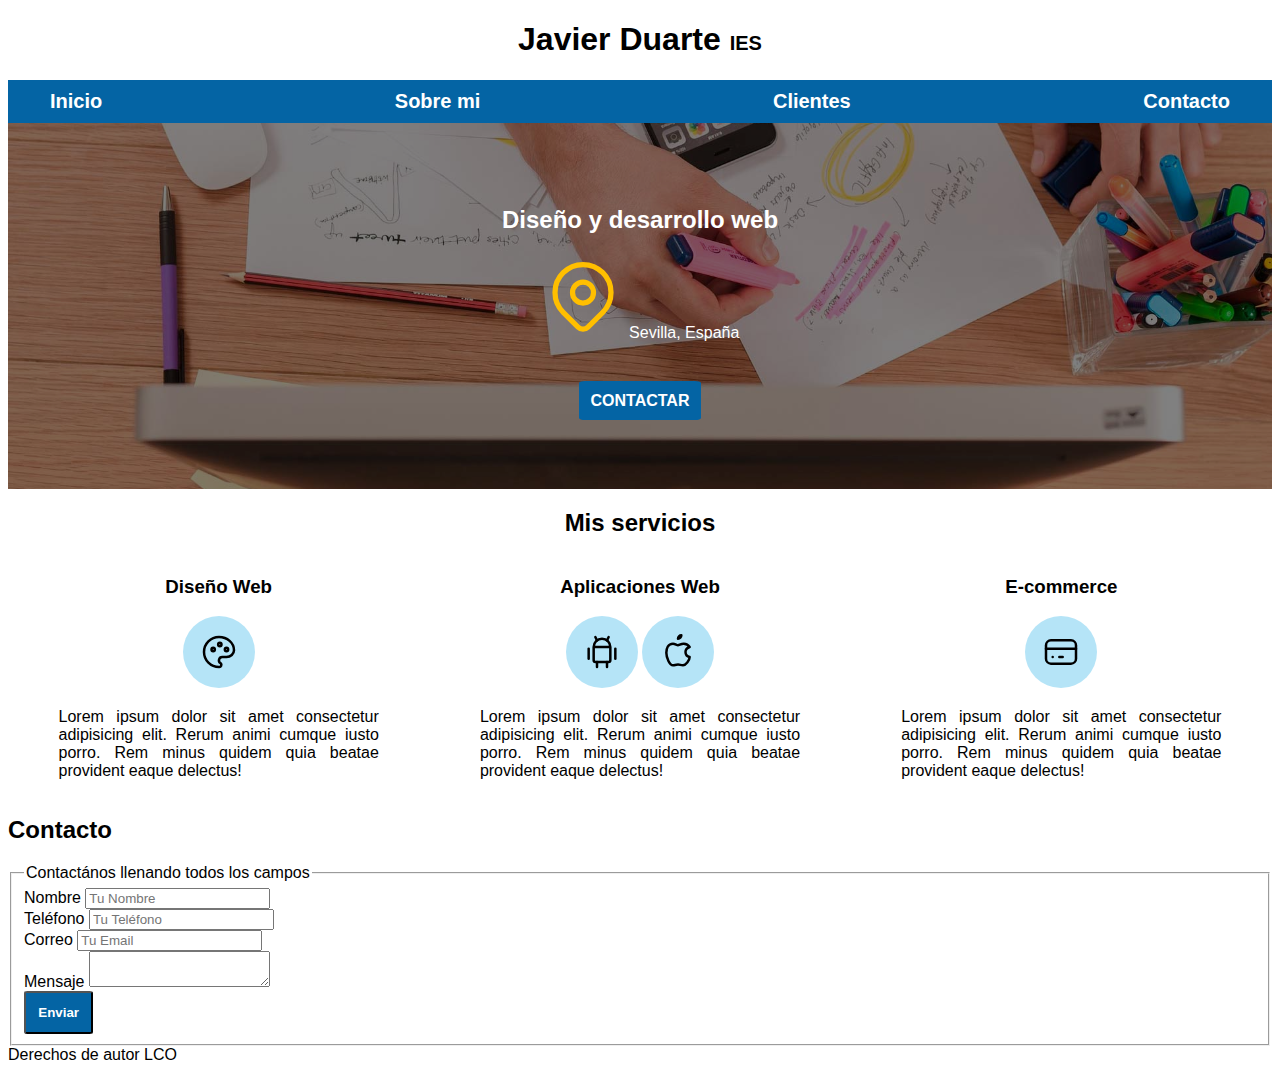
==== ejercicios/tema3/webPersonal_inicio/index.html @ ec829c6a "Actividad completar css" ====
<!DOCTYPE html>
<html lang="es">

<head>
    <meta charset="UTF-8">
    <meta name="viewport" content="width=device-width, initial-scale=1.0">
    <link href="css/style.css" type="text/css" rel="stylesheet">

    <title>Mi Web</title>
</head>

<body>
    <header>
        <h1 class="titulo">Javier Duarte <span>IES</span></h1>
    </header>

    <div class="nav-bg">
        <nav class="navegacion-principal contenedor">
            <a href="nosotros.html">Inicio</a>
            <a href="#">Sobre mi</a>
            <a href="#">Clientes</a>
            <a href="#">Contacto</a>
        </nav>
    </div>

    <section id="entrada"><!-- Id para añadir css -->
        <h2 class="titulo">Diseño y desarrollo web</h2>
        <p>
            <svg xmlns="http://www.w3.org/2000/svg" class="icon icon-tabler icon-tabler-map-pin" width="84" height="84"
                viewBox="0 0 24 24" stroke-width="1.5" stroke="#ffbf00" fill="none" stroke-linecap="round"
                stroke-linejoin="round">
                <path stroke="none" d="M0 0h24v24H0z" fill="none" />
                <path d="M9 11a3 3 0 1 0 6 0a3 3 0 0 0 -6 0" />
                <path d="M17.657 16.657l-4.243 4.243a2 2 0 0 1 -2.827 0l-4.244 -4.243a8 8 0 1 1 11.314 0z" />
            </svg>
            <a>Sevilla, España</a>
        </p><br>
        <p><a href="#" class="boton">CONTACTAR</a></p>
    </section>

    <main>
        <h2 class="titulo">Mis servicios</h2>
        <div id="central">
            <section>
                <h3>Diseño Web</h3>
                <svg xmlns="http://www.w3.org/2000/svg" class="icon icon-tabler icon-tabler-palette" width="40"
                    height="40" viewBox="0 0 24 24" stroke-width="1.5" stroke="#000000" fill="none"
                    stroke-linecap="round" stroke-linejoin="round">
                    <path stroke="none" d="M0 0h24v24H0z" fill="none" />
                    <path
                        d="M12 21a9 9 0 0 1 0 -18c4.97 0 9 3.582 9 8c0 1.06 -.474 2.078 -1.318 2.828c-.844 .75 -1.989 1.172 -3.182 1.172h-2.5a2 2 0 0 0 -1 3.75a1.3 1.3 0 0 1 -1 2.25" />
                    <path d="M8.5 10.5m-1 0a1 1 0 1 0 2 0a1 1 0 1 0 -2 0" />
                    <path d="M12.5 7.5m-1 0a1 1 0 1 0 2 0a1 1 0 1 0 -2 0" />
                    <path d="M16.5 10.5m-1 0a1 1 0 1 0 2 0a1 1 0 1 0 -2 0" />
                </svg>
                <p>Lorem ipsum dolor sit amet consectetur adipisicing elit. Rerum animi cumque iusto porro. Rem minus
                    quidem
                    quia beatae provident eaque delectus!</p>
            </section>

            <section>
                <h3>Aplicaciones Web</h3>
                <svg xmlns="http://www.w3.org/2000/svg" class="icon icon-tabler icon-tabler-brand-android" width="40"
                    height="40" viewBox="0 0 24 24" stroke-width="1.5" stroke="#000000" fill="none"
                    stroke-linecap="round" stroke-linejoin="round">
                    <path stroke="none" d="M0 0h24v24H0z" fill="none" />
                    <path d="M4 10l0 6" />
                    <path d="M20 10l0 6" />
                    <path d="M7 9h10v8a1 1 0 0 1 -1 1h-8a1 1 0 0 1 -1 -1v-8a5 5 0 0 1 10 0" />
                    <path d="M8 3l1 2" />
                    <path d="M16 3l-1 2" />
                    <path d="M9 18l0 3" />
                    <path d="M15 18l0 3" />
                </svg>
                <svg xmlns="http://www.w3.org/2000/svg" class="icon icon-tabler icon-tabler-brand-apple" width="40"
                    height="40" viewBox="0 0 24 24" stroke-width="1.5" stroke="#000000" fill="none"
                    stroke-linecap="round" stroke-linejoin="round">
                    <path stroke="none" d="M0 0h24v24H0z" fill="none" />
                    <path
                        d="M9 7c-3 0 -4 3 -4 5.5c0 3 2 7.5 4 7.5c1.088 -.046 1.679 -.5 3 -.5c1.312 0 1.5 .5 3 .5s4 -3 4 -5c-.028 -.01 -2.472 -.403 -2.5 -3c-.019 -2.17 2.416 -2.954 2.5 -3c-1.023 -1.492 -2.951 -1.963 -3.5 -2c-1.433 -.111 -2.83 1 -3.5 1c-.68 0 -1.9 -1 -3 -1z" />
                    <path d="M12 4a2 2 0 0 0 2 -2a2 2 0 0 0 -2 2" />
                </svg>
                <p>Lorem ipsum dolor sit amet consectetur adipisicing elit. Rerum animi cumque iusto porro. Rem minus
                    quidem
                    quia beatae provident eaque delectus!</p>
            </section>

            <section>
                <h3>E-commerce</h3>
                <svg xmlns="http://www.w3.org/2000/svg" class="icon icon-tabler icon-tabler-credit-card" width="40"
                    height="40" viewBox="0 0 24 24" stroke-width="1.5" stroke="#000000" fill="none"
                    stroke-linecap="round" stroke-linejoin="round">
                    <path stroke="none" d="M0 0h24v24H0z" fill="none" />
                    <path d="M3 5m0 3a3 3 0 0 1 3 -3h12a3 3 0 0 1 3 3v8a3 3 0 0 1 -3 3h-12a3 3 0 0 1 -3 -3z" />
                    <path d="M3 10l18 0" />
                    <path d="M7 15l.01 0" />
                    <path d="M11 15l2 0" />
                </svg>
                <p>Lorem ipsum dolor sit amet consectetur adipisicing elit. Rerum animi cumque iusto porro. Rem minus
                    quidem
                    quia beatae provident eaque delectus!</p>
            </section>
        </div>
        <section>
            <h2>Contacto</h2>
            <form>
                <fieldset>
                    <legend>Contactános llenando todos los campos</legend>

                    <div class="contenedor-campos">
                        <div class="campo">
                            <label>Nombre</label>
                            <input class="input-text" type="text" placeholder="Tu Nombre">
                        </div>

                        <div class="campo">
                            <label>Teléfono</label>
                            <input class="input-text" type="tel" placeholder="Tu Teléfono">
                        </div>

                        <div class="campo">
                            <label>Correo</label>
                            <input class="input-text" type="email" placeholder="Tu Email">
                        </div>

                        <div class="campo">
                            <label>Mensaje</label>
                            <textarea class="input-text"></textarea>
                        </div>
                    </div> <!-- .contenedor-campos -->

                    <div class="alinear-derecha flex">
                        <input class="boton" type="submit" value="Enviar">
                    </div>
                </fieldset>
            </form>
        </section>

        <footer>Derechos de autor LCO</footer>

    </main>



</body>

</html>
---- ejercicios/tema3/webPersonal_inicio/css/style.css ----
:root {
    --blanco: #ffffff;
    --oscuro: #212121;
    --primario: #b5e4f7;
    --secundario: #0464a4;
    --gris: #757575;
    --fuente-principal: 3.8rem;
}

html {
    font-size: 62.5%;
}

body {
    font-size: 16px;
    font-family: Arial, Helvetica, sans-serif;
}

.titulo {
    text-align: center;
}

.titulo span {
    font-size: 2rem;
}

.contenedor {
    max-width: 120rem;
    margin: 0 auto;
}

.navegacion-principal {
    display: flex;
    flex-direction: row;
    /* Menú horizontal */
    justify-content: space-between;
    /* Espacio entre elementos */

}

.nav-bg {
    background-color: var(--secundario);
}

.navegacion-principal a {
    text-align: center;
    color: var(--blanco);
    text-decoration: none;
    font-weight: 700;
    font-size: 2rem;
    padding: 1rem;
}

.navegacion-principal a:hover {
    background-color: var(--primario);
    color: var(--oscuro);
}

#entrada {
    position: relative;
    text-align: center;
    color: var(--blanco);
    padding: 5%;
    overflow: hidden;
}

#entrada::before {
    content: "";
    position: absolute;
    top: 0;
    left: 0;
    width: 100%;
    height: 100%;
    background-image: url('../img/hero.jpg');
    background-size: cover;
    background-position: center;
    filter: brightness(0.5);
    z-index: -1;
}

.boton{
    text-decoration: none;
    color: var(--blanco);
    background-color: var(--secundario);
    padding: 1%;
    border-radius: 5%;
    font-weight: bold;
}

#central {
    display: flex;
    justify-content: space-between;
    text-align: center;
}

#central section {
    padding-right: 4%;
    padding-left: 4%;
}

#central svg {
    background-color: var(--primario);
    padding: 5%;
    border-radius: 50%;
}


#central p {
    text-align: justify;
}
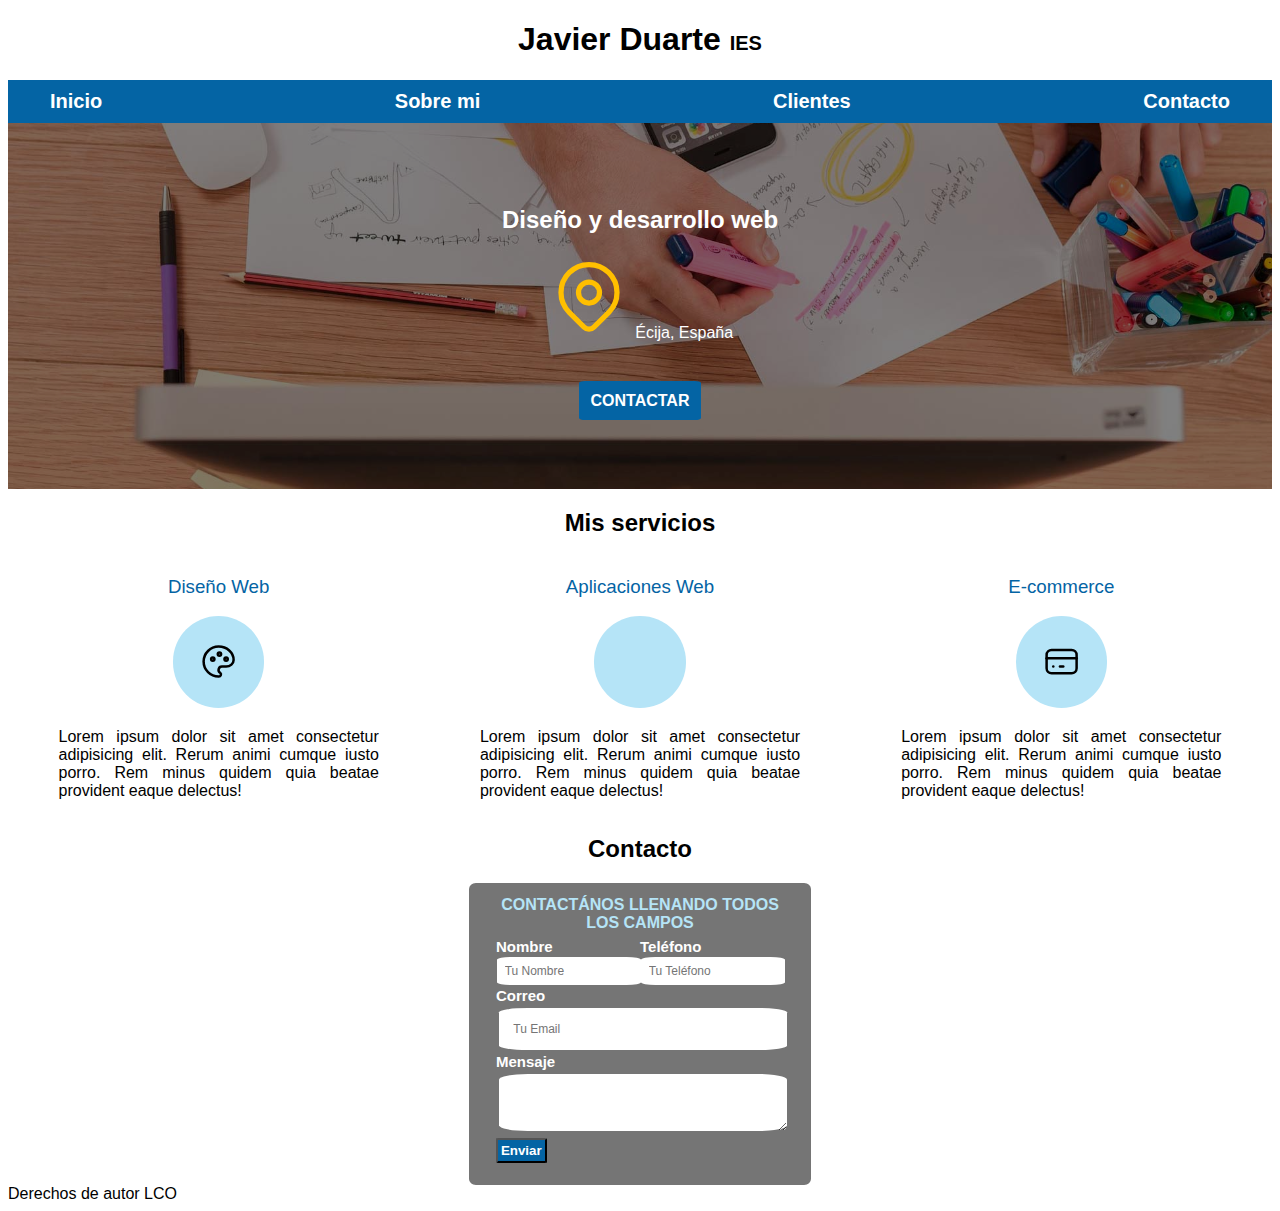
==== commit 3978d1d1: "Estilos formulario" ====
--- a/ejercicios/tema3/webPersonal_inicio/index.html
+++ b/ejercicios/tema3/webPersonal_inicio/index.html
@@ -33,7 +33,7 @@
                 <path d="M9 11a3 3 0 1 0 6 0a3 3 0 0 0 -6 0" />
                 <path d="M17.657 16.657l-4.243 4.243a2 2 0 0 1 -2.827 0l-4.244 -4.243a8 8 0 1 1 11.314 0z" />
             </svg>
-            <a>Sevilla, España</a>
+            <a>Écija, España</a>
         </p><br>
         <p><a href="#" class="boton">CONTACTAR</a></p>
     </section>
@@ -42,7 +42,7 @@
         <h2 class="titulo">Mis servicios</h2>
         <div id="central">
             <section>
-                <h3>Diseño Web</h3>
+                <h3 class="subtitulo">Diseño Web</h3>
                 <svg xmlns="http://www.w3.org/2000/svg" class="icon icon-tabler icon-tabler-palette" width="40"
                     height="40" viewBox="0 0 24 24" stroke-width="1.5" stroke="#000000" fill="none"
                     stroke-linecap="round" stroke-linejoin="round">
@@ -59,26 +59,10 @@
             </section>
 
             <section>
-                <h3>Aplicaciones Web</h3>
+                <h3 class="subtitulo">Aplicaciones Web</h3>
                 <svg xmlns="http://www.w3.org/2000/svg" class="icon icon-tabler icon-tabler-brand-android" width="40"
                     height="40" viewBox="0 0 24 24" stroke-width="1.5" stroke="#000000" fill="none"
                     stroke-linecap="round" stroke-linejoin="round">
-                    <path stroke="none" d="M0 0h24v24H0z" fill="none" />
-                    <path d="M4 10l0 6" />
-                    <path d="M20 10l0 6" />
-                    <path d="M7 9h10v8a1 1 0 0 1 -1 1h-8a1 1 0 0 1 -1 -1v-8a5 5 0 0 1 10 0" />
-                    <path d="M8 3l1 2" />
-                    <path d="M16 3l-1 2" />
-                    <path d="M9 18l0 3" />
-                    <path d="M15 18l0 3" />
-                </svg>
-                <svg xmlns="http://www.w3.org/2000/svg" class="icon icon-tabler icon-tabler-brand-apple" width="40"
-                    height="40" viewBox="0 0 24 24" stroke-width="1.5" stroke="#000000" fill="none"
-                    stroke-linecap="round" stroke-linejoin="round">
-                    <path stroke="none" d="M0 0h24v24H0z" fill="none" />
-                    <path
-                        d="M9 7c-3 0 -4 3 -4 5.5c0 3 2 7.5 4 7.5c1.088 -.046 1.679 -.5 3 -.5c1.312 0 1.5 .5 3 .5s4 -3 4 -5c-.028 -.01 -2.472 -.403 -2.5 -3c-.019 -2.17 2.416 -2.954 2.5 -3c-1.023 -1.492 -2.951 -1.963 -3.5 -2c-1.433 -.111 -2.83 1 -3.5 1c-.68 0 -1.9 -1 -3 -1z" />
-                    <path d="M12 4a2 2 0 0 0 2 -2a2 2 0 0 0 -2 2" />
                 </svg>
                 <p>Lorem ipsum dolor sit amet consectetur adipisicing elit. Rerum animi cumque iusto porro. Rem minus
                     quidem
@@ -86,7 +70,7 @@
             </section>
 
             <section>
-                <h3>E-commerce</h3>
+                <h3 class="subtitulo">E-commerce</h3>
                 <svg xmlns="http://www.w3.org/2000/svg" class="icon icon-tabler icon-tabler-credit-card" width="40"
                     height="40" viewBox="0 0 24 24" stroke-width="1.5" stroke="#000000" fill="none"
                     stroke-linecap="round" stroke-linejoin="round">
@@ -102,29 +86,31 @@
             </section>
         </div>
         <section>
-            <h2>Contacto</h2>
-            <form>
+            <h2 class="titulo">Contacto</h2>
+            <form class="formulario">
                 <fieldset>
                     <legend>Contactános llenando todos los campos</legend>
 
                     <div class="contenedor-campos">
-                        <div class="campo">
-                            <label>Nombre</label>
-                            <input class="input-text" type="text" placeholder="Tu Nombre">
+                        <div class="campos_alineados">
+                            <div class="campo">
+                                <label>Nombre</label><br>
+                                <input class="input-text" type="text" placeholder="Tu Nombre">
+                            </div>
+
+                            <div class="campo">
+                                <label>Teléfono</label><br>
+                                <input class="input-text" type="tel" placeholder="Tu Teléfono">
+                            </div>
                         </div>
 
                         <div class="campo">
-                            <label>Teléfono</label>
-                            <input class="input-text" type="tel" placeholder="Tu Teléfono">
-                        </div>
-
-                        <div class="campo">
-                            <label>Correo</label>
+                            <label>Correo</label><br>
                             <input class="input-text" type="email" placeholder="Tu Email">
                         </div>
 
                         <div class="campo">
-                            <label>Mensaje</label>
+                            <label>Mensaje</label><br>
                             <textarea class="input-text"></textarea>
                         </div>
                     </div> <!-- .contenedor-campos -->
@@ -140,8 +126,6 @@
 
     </main>
 
-
-
 </body>
 
 </html>--- a/ejercicios/tema3/webPersonal_inicio/css/style.css
+++ b/ejercicios/tema3/webPersonal_inicio/css/style.css
@@ -78,13 +78,17 @@
     z-index: -1;
 }
 
-.boton{
+.boton {
     text-decoration: none;
     color: var(--blanco);
     background-color: var(--secundario);
     padding: 1%;
     border-radius: 5%;
     font-weight: bold;
+}
+
+.boton:hover {
+    background-color: var(--primario);
 }
 
 #central {
@@ -100,11 +104,62 @@
 
 #central svg {
     background-color: var(--primario);
-    padding: 5%;
+    padding: 8%;
     border-radius: 50%;
 }
 
-
 #central p {
     text-align: justify;
+}
+
+.subtitulo {
+    color: var(--secundario);
+    font-weight: 100;
+}
+
+.formulario {
+    width: 25%;
+    margin: auto;
+    background-color: var(--gris);
+    border-radius: 2%;
+    padding: 1%;
+}
+
+.formulario fieldset {
+    border: none;
+}
+
+.formulario legend {
+    text-transform: uppercase;
+    font-weight: bold;
+    color: var(--primario);
+    text-align: center;
+}
+
+.contenedor_campos {
+    display: flex;
+    justify-content: start;
+    padding: 1%;
+}
+
+.campo label {
+    font-weight: bold;
+    color: var(--blanco);
+    font-size: 1.5rem;
+    text-align: left;
+}
+
+.campos_alineados {
+    display: flex;
+    justify-content: space-between;
+}
+
+.input-text {
+    width: 100%;
+    padding: 5%;
+    margin: 1%;
+    border-radius: 10%;
+    border: 1px solid var(--gris-oscuro);
+    box-sizing: border-box;
+    font-size: 1.2rem;
 }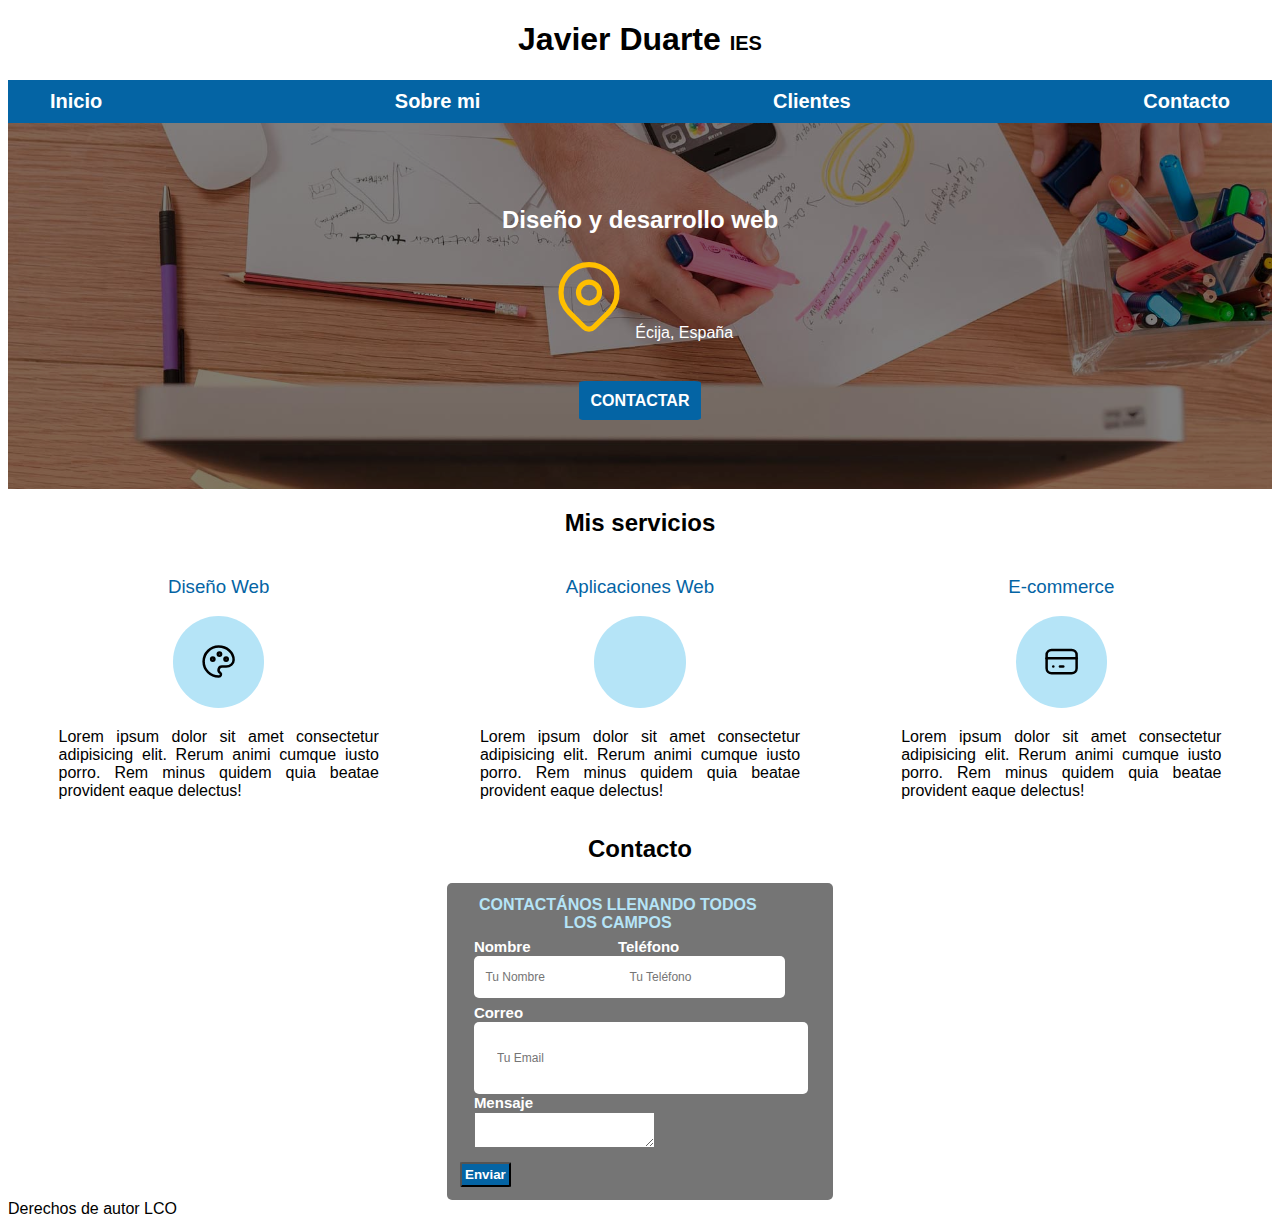
==== commit 5d3a1297: "Formulario estilado" ====
--- a/ejercicios/tema3/webPersonal_inicio/index.html
+++ b/ejercicios/tema3/webPersonal_inicio/index.html
@@ -88,10 +88,10 @@
         <section>
             <h2 class="titulo">Contacto</h2>
             <form class="formulario">
-                <fieldset>
-                    <legend>Contactános llenando todos los campos</legend>
+                <div class="contenedor-campos">
+                    <fieldset>
+                        <legend>Contactános llenando todos los campos</legend>
 
-                    <div class="contenedor-campos">
                         <div class="campos_alineados">
                             <div class="campo">
                                 <label>Nombre</label><br>
@@ -113,11 +113,11 @@
                             <label>Mensaje</label><br>
                             <textarea class="input-text"></textarea>
                         </div>
-                    </div> <!-- .contenedor-campos -->
+                </div> <!-- .contenedor-campos -->
 
-                    <div class="alinear-derecha flex">
-                        <input class="boton" type="submit" value="Enviar">
-                    </div>
+                <div class="alinear-derecha flex">
+                    <input class="boton" type="submit" value="Enviar">
+                </div>
                 </fieldset>
             </form>
         </section>
--- a/ejercicios/tema3/webPersonal_inicio/css/style.css
+++ b/ejercicios/tema3/webPersonal_inicio/css/style.css
@@ -121,8 +121,8 @@
     width: 25%;
     margin: auto;
     background-color: var(--gris);
-    border-radius: 2%;
-    padding: 1%;
+    border-radius: 5px;
+    padding: 1% 4.5% 1% 1%;
 }
 
 .formulario fieldset {
@@ -138,8 +138,7 @@
 
 .contenedor_campos {
     display: flex;
-    justify-content: start;
-    padding: 1%;
+    justify-content: space-between;
 }
 
 .campo label {
@@ -152,14 +151,13 @@
 .campos_alineados {
     display: flex;
     justify-content: space-between;
+    margin-bottom: 2%;
 }
 
-.input-text {
+input.input-text {
     width: 100%;
-    padding: 5%;
-    margin: 1%;
-    border-radius: 10%;
+    padding: 10% 8%;
+    border-radius: 5px;
     border: 1px solid var(--gris-oscuro);
-    box-sizing: border-box;
     font-size: 1.2rem;
 }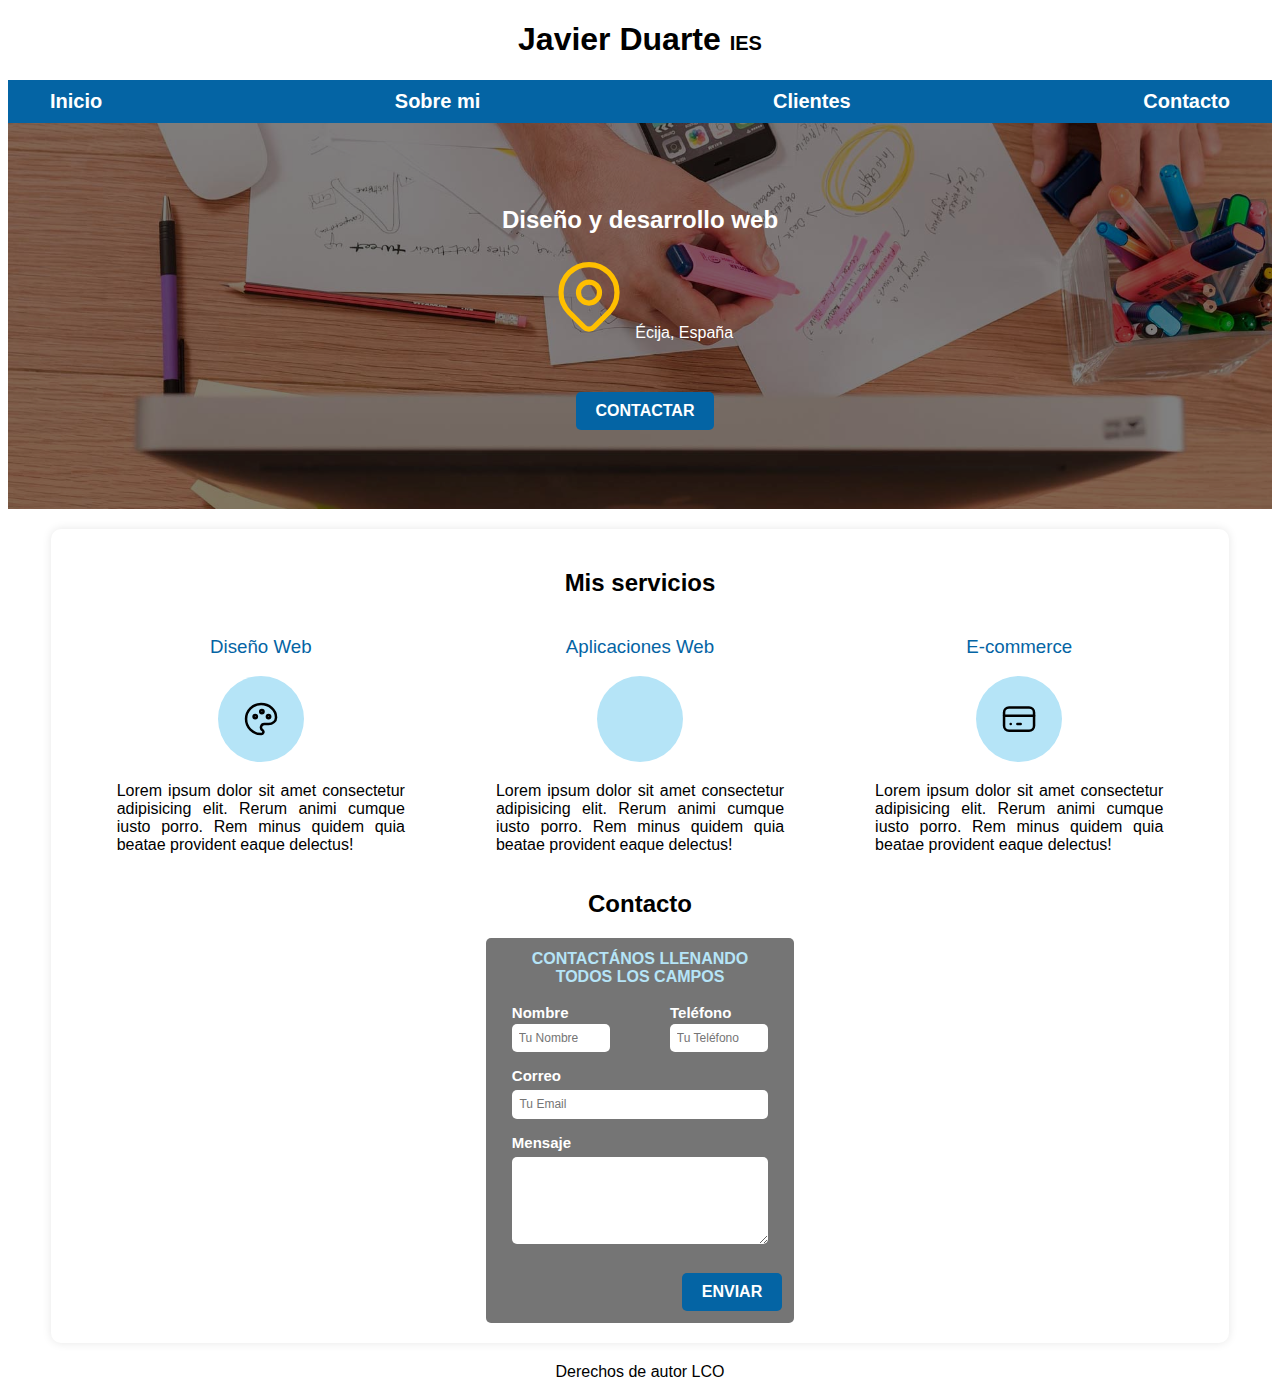
==== commit d2e2c8d9: "Web personal acabada" ====
--- a/ejercicios/tema3/webPersonal_inicio/index.html
+++ b/ejercicios/tema3/webPersonal_inicio/index.html
@@ -38,7 +38,7 @@
         <p><a href="#" class="boton">CONTACTAR</a></p>
     </section>
 
-    <main>
+    <main class="contenedor-principal">
         <h2 class="titulo">Mis servicios</h2>
         <div id="central">
             <section>
@@ -53,7 +53,8 @@
                     <path d="M12.5 7.5m-1 0a1 1 0 1 0 2 0a1 1 0 1 0 -2 0" />
                     <path d="M16.5 10.5m-1 0a1 1 0 1 0 2 0a1 1 0 1 0 -2 0" />
                 </svg>
-                <p>Lorem ipsum dolor sit amet consectetur adipisicing elit. Rerum animi cumque iusto porro. Rem minus
+                <p>Lorem ipsum dolor sit amet consectetur adipisicing elit. Rerum animi cumque iusto porro. Rem
+                    minus
                     quidem
                     quia beatae provident eaque delectus!</p>
             </section>
@@ -64,7 +65,8 @@
                     height="40" viewBox="0 0 24 24" stroke-width="1.5" stroke="#000000" fill="none"
                     stroke-linecap="round" stroke-linejoin="round">
                 </svg>
-                <p>Lorem ipsum dolor sit amet consectetur adipisicing elit. Rerum animi cumque iusto porro. Rem minus
+                <p>Lorem ipsum dolor sit amet consectetur adipisicing elit. Rerum animi cumque iusto porro. Rem
+                    minus
                     quidem
                     quia beatae provident eaque delectus!</p>
             </section>
@@ -80,11 +82,13 @@
                     <path d="M7 15l.01 0" />
                     <path d="M11 15l2 0" />
                 </svg>
-                <p>Lorem ipsum dolor sit amet consectetur adipisicing elit. Rerum animi cumque iusto porro. Rem minus
+                <p>Lorem ipsum dolor sit amet consectetur adipisicing elit. Rerum animi cumque iusto porro. Rem
+                    minus
                     quidem
                     quia beatae provident eaque delectus!</p>
             </section>
         </div>
+
         <section>
             <h2 class="titulo">Contacto</h2>
             <form class="formulario">
@@ -106,7 +110,7 @@
 
                         <div class="campo">
                             <label>Correo</label><br>
-                            <input class="input-text" type="email" placeholder="Tu Email">
+                            <input class="input-textcorreo" type="email" placeholder="Tu Email">
                         </div>
 
                         <div class="campo">
@@ -115,17 +119,14 @@
                         </div>
                 </div> <!-- .contenedor-campos -->
 
-                <div class="alinear-derecha flex">
-                    <input class="boton" type="submit" value="Enviar">
+                <div class="alinear-derecha">
+                    <input class="boton" type="submit" value="ENVIAR">
                 </div>
                 </fieldset>
             </form>
         </section>
-
-        <footer>Derechos de autor LCO</footer>
-
     </main>
-
+    <footer>Derechos de autor LCO</footer>
 </body>
 
 </html>--- a/ejercicios/tema3/webPersonal_inicio/css/style.css
+++ b/ejercicios/tema3/webPersonal_inicio/css/style.css
@@ -29,17 +29,18 @@
     margin: 0 auto;
 }
 
+/* Menu de navegación */
 .navegacion-principal {
     display: flex;
+    /* Menú horizontal */
     flex-direction: row;
-    /* Menú horizontal */
-    justify-content: space-between;
     /* Espacio entre elementos */
-
+    justify-content: space-between;
 }
 
 .nav-bg {
     background-color: var(--secundario);
+    width: 100%;
 }
 
 .navegacion-principal a {
@@ -57,11 +58,10 @@
 }
 
 #entrada {
-    position: relative;
+    position: relative; /* Para que el contenido no se salga */
     text-align: center;
     color: var(--blanco);
     padding: 5%;
-    overflow: hidden;
 }
 
 #entrada::before {
@@ -71,26 +71,35 @@
     left: 0;
     width: 100%;
     height: 100%;
-    background-image: url('../img/hero.jpg');
+    background-image: url('../img/hero.jpg'); /* Imagen de fondo */
     background-size: cover;
     background-position: center;
-    filter: brightness(0.5);
-    z-index: -1;
-}
-
+    filter: brightness(0.5); /* Opacidad */
+    z-index: -1; /* Detrás de todo */
+}
+
+/* Botón */
 .boton {
-    text-decoration: none;
-    color: var(--blanco);
-    background-color: var(--secundario);
-    padding: 1%;
-    border-radius: 5%;
+    display: inline-block;
+    background-color: var(--secundario); /* Color */
+    color: var(--blanco);
+    padding: 1rem 2rem;
+    text-align: center;
+    text-decoration: none; /* Quitar subrayado */
     font-weight: bold;
-}
-
+    border-radius: 5px;
+    font-size: 1.6rem;
+    cursor: pointer; /* Cambiar cursor */
+    margin-left: 1rem;
+    border: none; /* Quitar borde */
+}
+
+/* Efecto hover */
 .boton:hover {
     background-color: var(--primario);
 }
 
+/* Sección central */
 #central {
     display: flex;
     justify-content: space-between;
@@ -102,6 +111,7 @@
     padding-left: 4%;
 }
 
+/* Forma circular */
 #central svg {
     background-color: var(--primario);
     padding: 8%;
@@ -117,30 +127,43 @@
     font-weight: 100;
 }
 
+/* Formulario */
 .formulario {
     width: 25%;
-    margin: auto;
+    margin: 0 auto;
     background-color: var(--gris);
     border-radius: 5px;
-    padding: 1% 4.5% 1% 1%;
+    padding: 1%;
 }
 
 .formulario fieldset {
     border: none;
 }
 
+/* Leyenda */
 .formulario legend {
     text-transform: uppercase;
     font-weight: bold;
     color: var(--primario);
     text-align: center;
-}
-
+    display: block;
+    margin: 0 auto;
+    margin-bottom: 5%;
+}
+
+/* Mostrar los campos con espacios */
 .contenedor_campos {
     display: flex;
     justify-content: space-between;
 }
 
+/* Campo */
+.campo {
+    width: 100%;
+    margin-bottom: 1.5rem;
+}
+
+/* Etiqueta del campo */
 .campo label {
     font-weight: bold;
     color: var(--blanco);
@@ -148,16 +171,74 @@
     text-align: left;
 }
 
+/* Alinear los campos */
 .campos_alineados {
     display: flex;
     justify-content: space-between;
-    margin-bottom: 2%;
-}
-
+}
+
+/* Input text */
 input.input-text {
     width: 100%;
-    padding: 10% 8%;
+    padding: 7%;
+    margin-top: 2%;
     border-radius: 5px;
     border: 1px solid var(--gris-oscuro);
     font-size: 1.2rem;
+    box-sizing: border-box;
+}
+
+/* Input del correo */
+input.input-textcorreo {
+    width: 100%;
+    padding: 3%;
+    margin-top: 2%;
+    border-radius: 5px;
+    border: 1px solid var(--gris-oscuro);
+    font-size: 1.2rem;
+    box-sizing: border-box;
+}
+
+/* Textarea */
+textarea.input-text {
+    width: 100%;
+    padding: 3%;
+    padding-bottom: 20%;
+    margin-top: 2%;
+    border-radius: 5px;
+    border: 1px solid var(--gris-oscuro);
+    font-size: 1.2rem;
+    box-sizing: border-box;
+}
+
+/* Espaciado entre campos */
+.campos_alineados .campo:first-child {
+    margin-right: 3rem;
+}
+
+/* Espaciado entre campos */
+.campos_alineados .campo:last-child {
+    margin-left: 3rem;
+}
+
+.alinear-derecha {
+    display: flex;
+    justify-content: flex-end;
+    margin-left: 20rem;
+}
+
+/* Contenedor principal */
+.contenedor-principal {
+    background-color: var(--blanco);
+    border-radius: 10px;
+    padding: 2rem;
+    box-shadow: 0 0 10px rgba(0, 0, 0, 0.1);
+    margin: 2rem auto;
+    width: 90%;
+    background-color: var(--gris-claro);
+}
+
+/* Footer */
+footer {
+    text-align: center;
 }